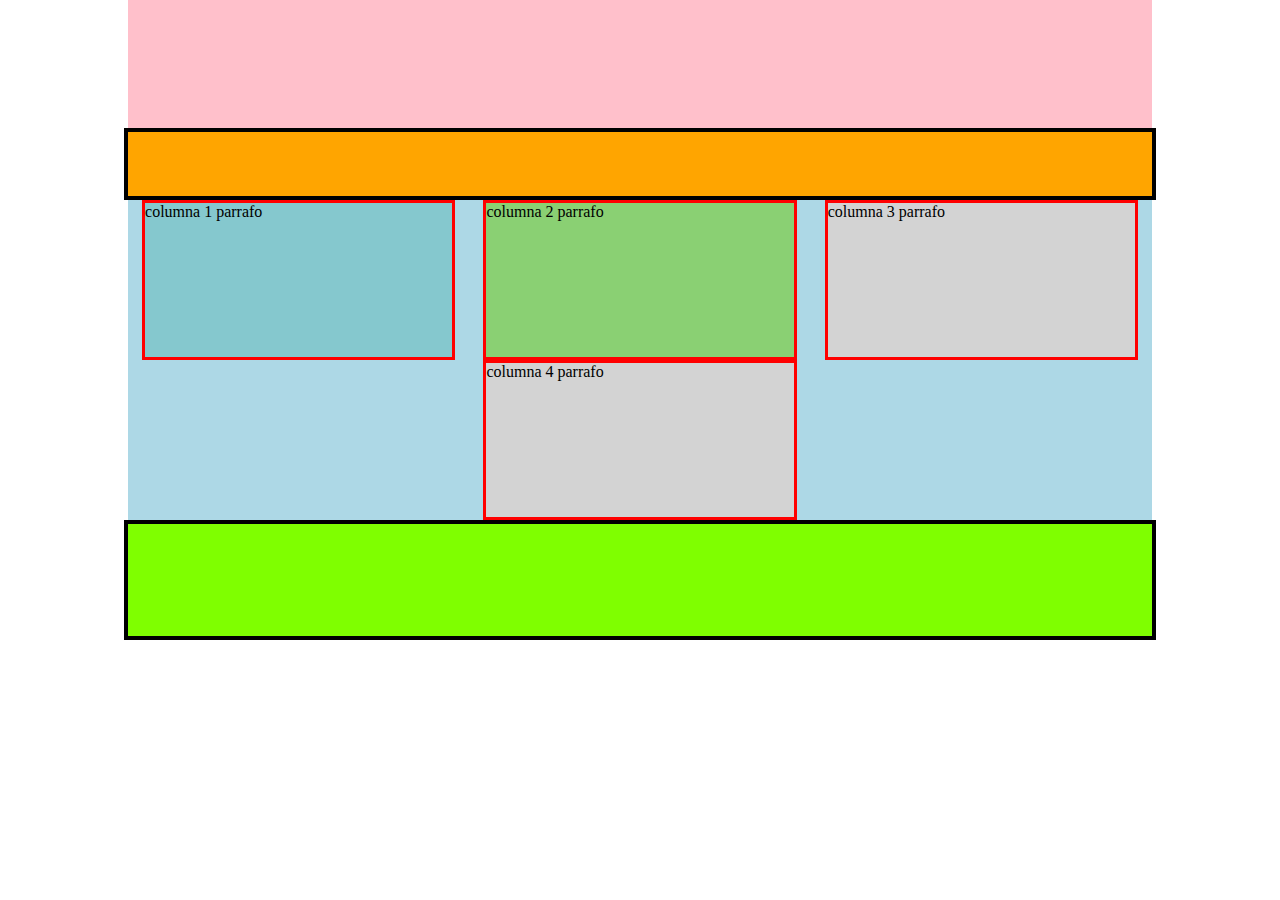
==== index.html @ aa425ca2 "primer comit" ====
<!DOCTYPE html>
<html lang="en">
<head>
    <meta charset="UTF-8">
    <meta name="viewport" content="width=, initial-scale=1.0">
    <title>Document</title>
    <style>
        /*  Reset    */
        * {padding: 0;
            margin: 0;}
            a {text-decoration: none; color: black;}/*quita el subrayado que tienen los url en general*/

        /*  Codigo pagina    */

        header,nav,main,footer {width: 80%;
            margin: 0 auto;}

        header{min-height: 8rem;/*rem es unidad de medida que se adapta a todos los dispocitivo*/
            background-color: pink;}

        nav{width: 80%;
            min-height: 4rem;
            background-color: orange;}

        main{width: 80%;
            min-height: 20rem;
            background-color: lightblue;
            display: flex;
            justify-content: space-around;
            flex-wrap: wrap;}

        footer{width: 80%;
            min-height: 7rem;
            background-color: chartreuse;}

        .ponerBorde{border: 0.3rem solid black;}

        main div {width: 30%;
            min-height: 5rem;
            background-color: lightgray;
            border: 0.2rem solid red;}

        .izda{background-color: rgba(101, 187, 187, 0.555);}
        .dcha{background-color: rgba(106, 202, 9, 0.521);}
    </style>
</head>
<body>
    
    <header>

    </header>
    <nav class="ponerBorde">

    </nav>
    <main id="principal">
        <div class="izda"> columna 1 parrafo

        </div>
        <div class="dcha">columna 2 parrafo 
        </div>
        <div class="centro">columna 3 parrafo 
        </div>
        <div class="2izda">columna 4 parrafo 
        </div>

    </main>
    <footer class="ponerBorde">

    </footer>

</body>
</html>
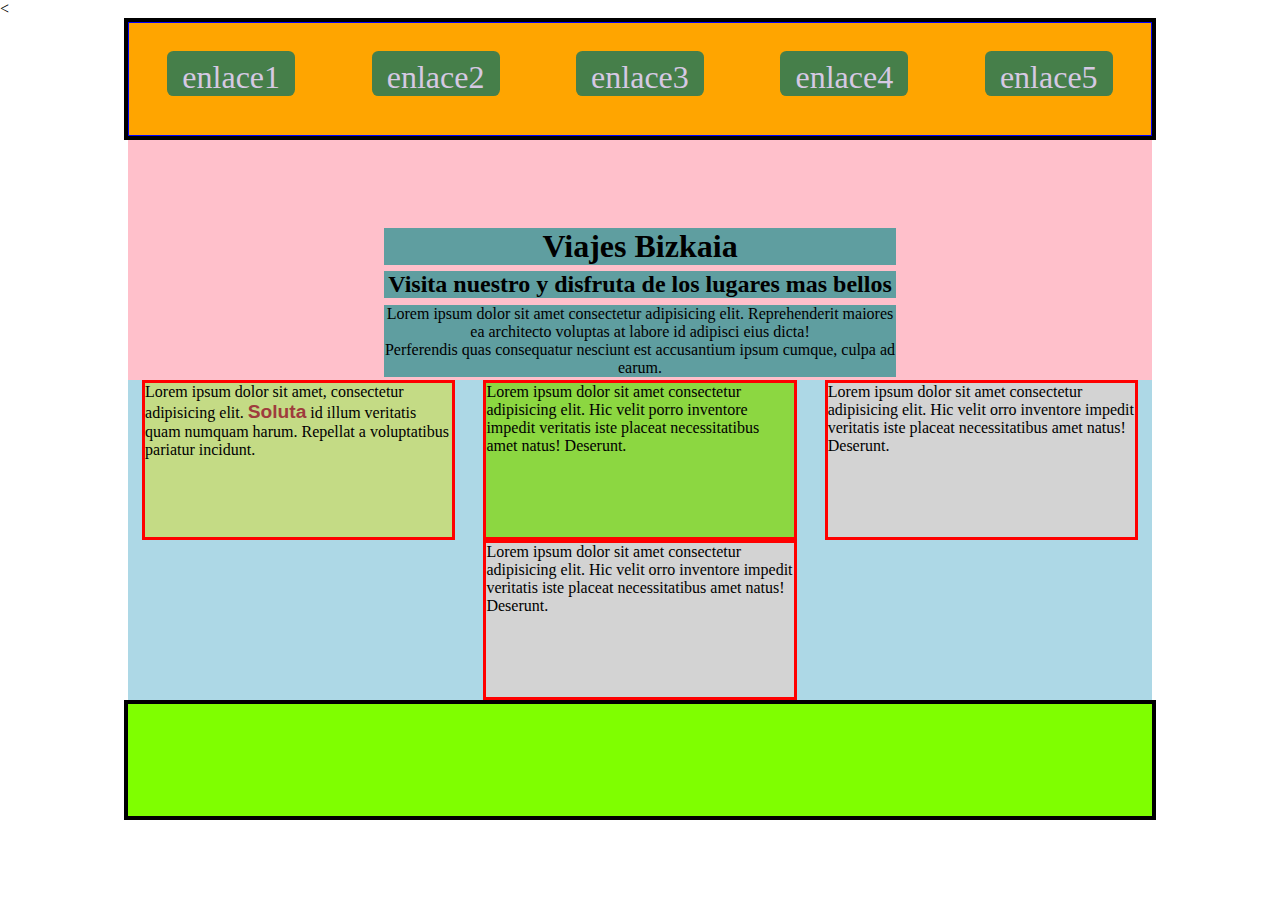
==== commit b2fe124a: "flex: main axis e inversion alineacion" ====
--- a/index.html
+++ b/index.html
@@ -1,72 +1,55 @@
-<!DOCTYPE html>
+<<!DOCTYPE html>
 <html lang="en">
 <head>
     <meta charset="UTF-8">
-    <meta name="viewport" content="width=, initial-scale=1.0">
-    <title>Document</title>
+    <meta name="viewport" content="width=device-width, initial-scale=1.0">
+    <title>Proyecto básico</title>
+    <link rel="stylesheet" href="style.css">
     <style>
-        /*  Reset    */
-        * {padding: 0;
-            margin: 0;}
-            a {text-decoration: none; color: black;}/*quita el subrayado que tienen los url en general*/
 
-        /*  Codigo pagina    */
-
-        header,nav,main,footer {width: 80%;
-            margin: 0 auto;}
-
-        header{min-height: 8rem;/*rem es unidad de medida que se adapta a todos los dispocitivo*/
-            background-color: pink;}
-
-        nav{width: 80%;
-            min-height: 4rem;
-            background-color: orange;}
-
-        main{width: 80%;
-            min-height: 20rem;
-            background-color: lightblue;
-            display: flex;
-            justify-content: space-around;
-            flex-wrap: wrap;}
-
-        footer{width: 80%;
-            min-height: 7rem;
-            background-color: chartreuse;}
-
-        .ponerBorde{border: 0.3rem solid black;}
-
-        main div {width: 30%;
-            min-height: 5rem;
-            background-color: lightgray;
-            border: 0.2rem solid red;}
-
-        .izda{background-color: rgba(101, 187, 187, 0.555);}
-        .dcha{background-color: rgba(106, 202, 9, 0.521);}
     </style>
 </head>
 <body>
-    
+
+  
+
+    <nav class="ponerBorde">
+        <ul>
+            <li class="menu"><a href="">enlace1</a></li>
+            <li class="menu"><a href="">enlace2</a></li>
+            <li class="menu"><a href="">enlace3</a></li>
+            <li class="menu"><a href="">enlace4</a></li>
+            <li class="menu"><a href="">enlace5</a></li>
+        </ul>
+
+    </nav>
+
     <header>
+        <h1> Viajes Bizkaia</h1>
+        <h2> Visita nuestro y disfruta de los lugares mas bellos</h2>
+        <p>Lorem ipsum dolor sit amet consectetur adipisicing elit. Reprehenderit maiores ea architecto voluptas at labore id adipisci eius dicta! <br>Perferendis quas consequatur nesciunt est accusantium ipsum cumque, culpa ad earum.</p>
 
     </header>
-    <nav class="ponerBorde">
 
-    </nav>
     <main id="principal">
-        <div class="izda"> columna 1 parrafo
+        <div class="izda">Lorem ipsum dolor sit amet, consectetur adipisicing elit. 
+            <a href="#" target="_blank">Soluta</a> id illum veritatis quam numquam harum. Repellat a voluptatibus 
+            pariatur incidunt.</div>
+        <div class="dcha">Lorem ipsum dolor sit amet consectetur adipisicing elit. Hic velit 
+            porro inventore impedit veritatis iste placeat necessitatibus amet 
+            natus! Deserunt.</div>
+        <div class="centro">Lorem ipsum dolor sit amet consectetur adipisicing elit. Hic velit 
+            orro inventore impedit veritatis iste placeat necessitatibus amet 
+            natus! Deserunt.</div>
+        <div class="2izda">Lorem ipsum dolor sit amet consectetur adipisicing elit. Hic velit 
+            orro inventore impedit veritatis iste placeat necessitatibus amet 
+            natus! Deserunt.</div>
+    </main>
 
-        </div>
-        <div class="dcha">columna 2 parrafo 
-        </div>
-        <div class="centro">columna 3 parrafo 
-        </div>
-        <div class="2izda">columna 4 parrafo 
-        </div>
-
-    </main>
-    <footer class="ponerBorde">
+    <footer class="ponerBorde"> 
 
     </footer>
 
+    
 </body>
 </html>--- a/style.css
+++ b/style.css
@@ -0,0 +1,115 @@
+     /*  Reset de la pagina        */
+     * {padding: 0;
+        margin: 0;}
+
+        a {text-decoration: none;
+         color: black;}
+
+         ul {list-style: none;
+             margin-right: 0;}
+     /*  Codigo pagina en desktop  */
+
+     header,nav,main,footer {width: 80%;
+                             margin: 0 auto;}
+
+     header { 
+             min-height: 15rem;
+             background-color: pink;}
+
+     nav{   
+             min-height: 7rem;
+             background-color: orange;}
+
+     main {  
+             min-height: 20rem;
+             background-color: lightblue;
+             display: flex;
+             justify-content:space-around;
+             flex-wrap: wrap;
+               
+         }
+
+     footer {
+             min-height: 7rem;
+             background-color: chartreuse;}
+
+     .ponerBorde {border: 0.3rem solid black;}
+
+     main div {width: 30%;
+             min-height: 5rem;
+             background-color: lightgray;
+             border: 0.2rem solid red;}
+
+     .izda {background-color: rgba(215, 221, 48, 0.533);}
+      .dcha {background-color: rgb(140, 215, 65);}
+
+      main div a {font-size: 1.2rem;
+                 color: rgb(159, 60, 60);
+                 font-weight: 600;
+                 font-family: Verdana, Geneva, Tahoma, sans-serif;
+                            
+                 }
+
+    nav ul {border: 0.1rem solid blue;
+         min-height: 7rem;
+         display: flex;
+         justify-content: space-around;
+         align-items: center;}
+
+
+     nav ul li {width: 8rem;
+            height: 3.5rem;
+        
+        /* border: 0.1rem solid green;  */
+         margin: 0.5rem;
+     
+     }
+
+     ul li a {  font-size: 2rem;
+                color: rgb(214, 201, 227);
+                display: block;
+                text-align:center;
+                padding-top: 0.5rem;
+                background-color: rgb(70, 127, 74);
+                border-radius: 0.4rem;
+     }
+
+     ul li a:hover {  background-color: rgb(214, 201, 227);
+                      color: rgb(70, 127, 74);
+                      transition: 500ms;
+     }
+    header{display: flex;
+           flex-direction: column;
+           align-items: center;
+           justify-content: flex-end;}
+
+ 
+     h1,h2,p{ width: 50%;
+              background-color: cadetblue;
+              margin: 0.2rem;
+              border: 0.3 solid green;
+            text-align: center;} 
+
+      /*  Codigo pagina en tablet */
+
+       /*  Codigo pagina en selfphone  */
+
+    @media screen and (max-width:900px)  {
+
+        nav ul {display: flex;
+                flex-direction: column;
+        }
+        
+        main div {width: 45%; }
+        
+        body {background-color: aqua;}
+    }
+    @media only screen and (max-width: 602px) {
+
+
+        main div {width: 90%; }
+
+        body {
+          background-color: blue;
+        }
+      }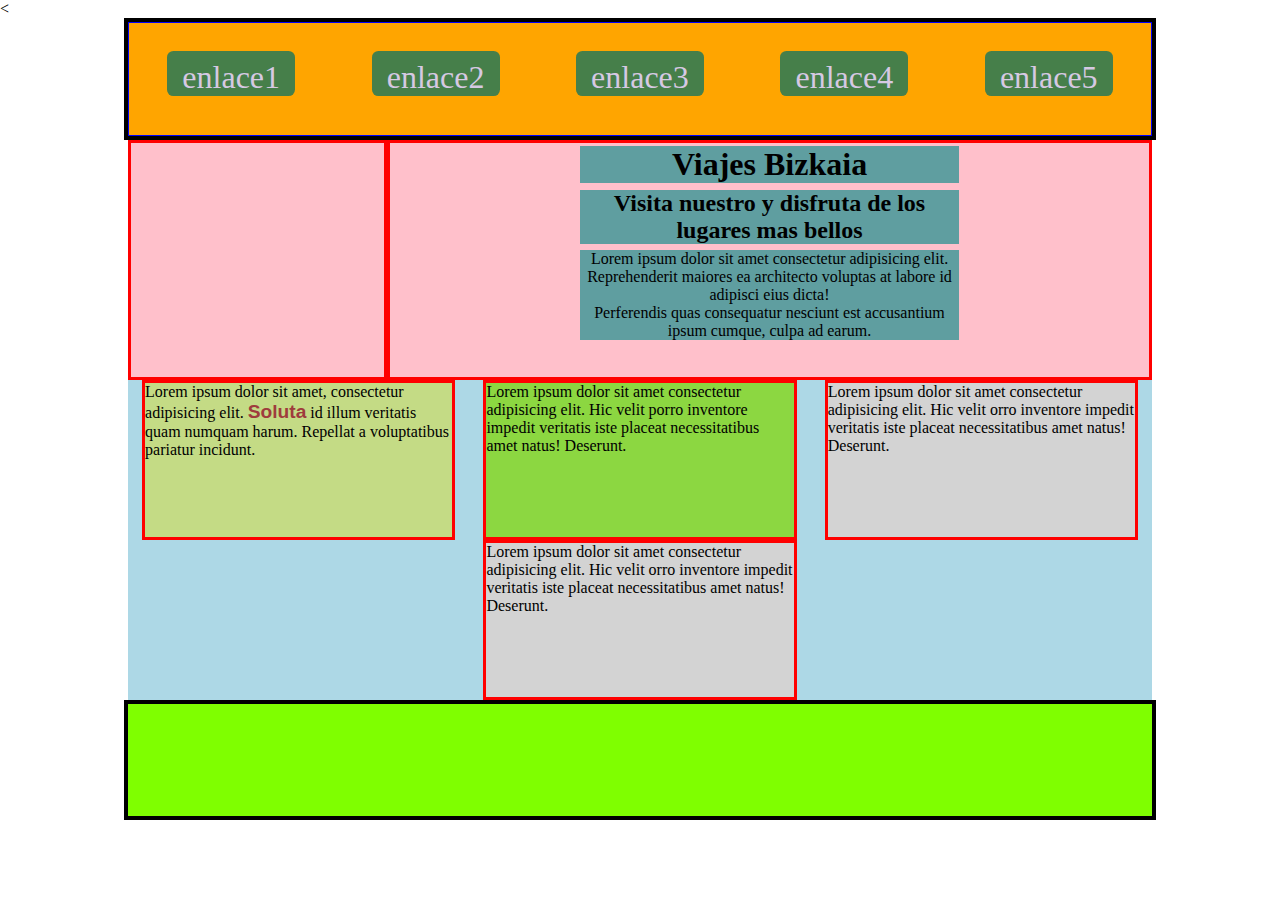
==== commit 3bd71288: "flexbox anidado" ====
--- a/index.html
+++ b/index.html
@@ -25,10 +25,19 @@
     </nav>
 
     <header>
-        <h1> Viajes Bizkaia</h1>
-        <h2> Visita nuestro y disfruta de los lugares mas bellos</h2>
-        <p>Lorem ipsum dolor sit amet consectetur adipisicing elit. Reprehenderit maiores ea architecto voluptas at labore id adipisci eius dicta! <br>Perferendis quas consequatur nesciunt est accusantium ipsum cumque, culpa ad earum.</p>
+        <div class="logo">
 
+        </div>
+        <div class="titulo">
+            <h1> Viajes Bizkaia</h1>
+            <h2> Visita nuestro y disfruta de los lugares mas bellos</h2>
+            <p>Lorem ipsum dolor sit amet consectetur adipisicing elit. Reprehenderit maiores ea architecto voluptas at labore id adipisci eius dicta! <br>Perferendis quas consequatur nesciunt est accusantium ipsum cumque, culpa ad earum.</p>
+    
+
+        </div>
+      
+
+        
     </header>
 
     <main id="principal">
--- a/style.css
+++ b/style.css
@@ -78,17 +78,26 @@
                       color: rgb(70, 127, 74);
                       transition: 500ms;
      }
-    header{display: flex;
-           flex-direction: column;
-           align-items: center;
-           justify-content: flex-end;}
+    header{display: flex;}
+
+    header>div{border: 0.2rem solid red;}
+
+    header>div.logo {width: 25%;}/* aqui te diriges a los div que sean solo de header lo que hace es el simbolo >, el punto hace que seleciones en los que estan en la clase logo*/
+
+    header>div.titulo { width: 75%;
+                        display: flex;
+                        flex-direction: column;
+                        align-items: center;
+                        justify-content: flex-start;}
 
  
      h1,h2,p{ width: 50%;
               background-color: cadetblue;
               margin: 0.2rem;
               border: 0.3 solid green;
-            text-align: center;} 
+              text-align: center;} 
+
+    
 
       /*  Codigo pagina en tablet */
 
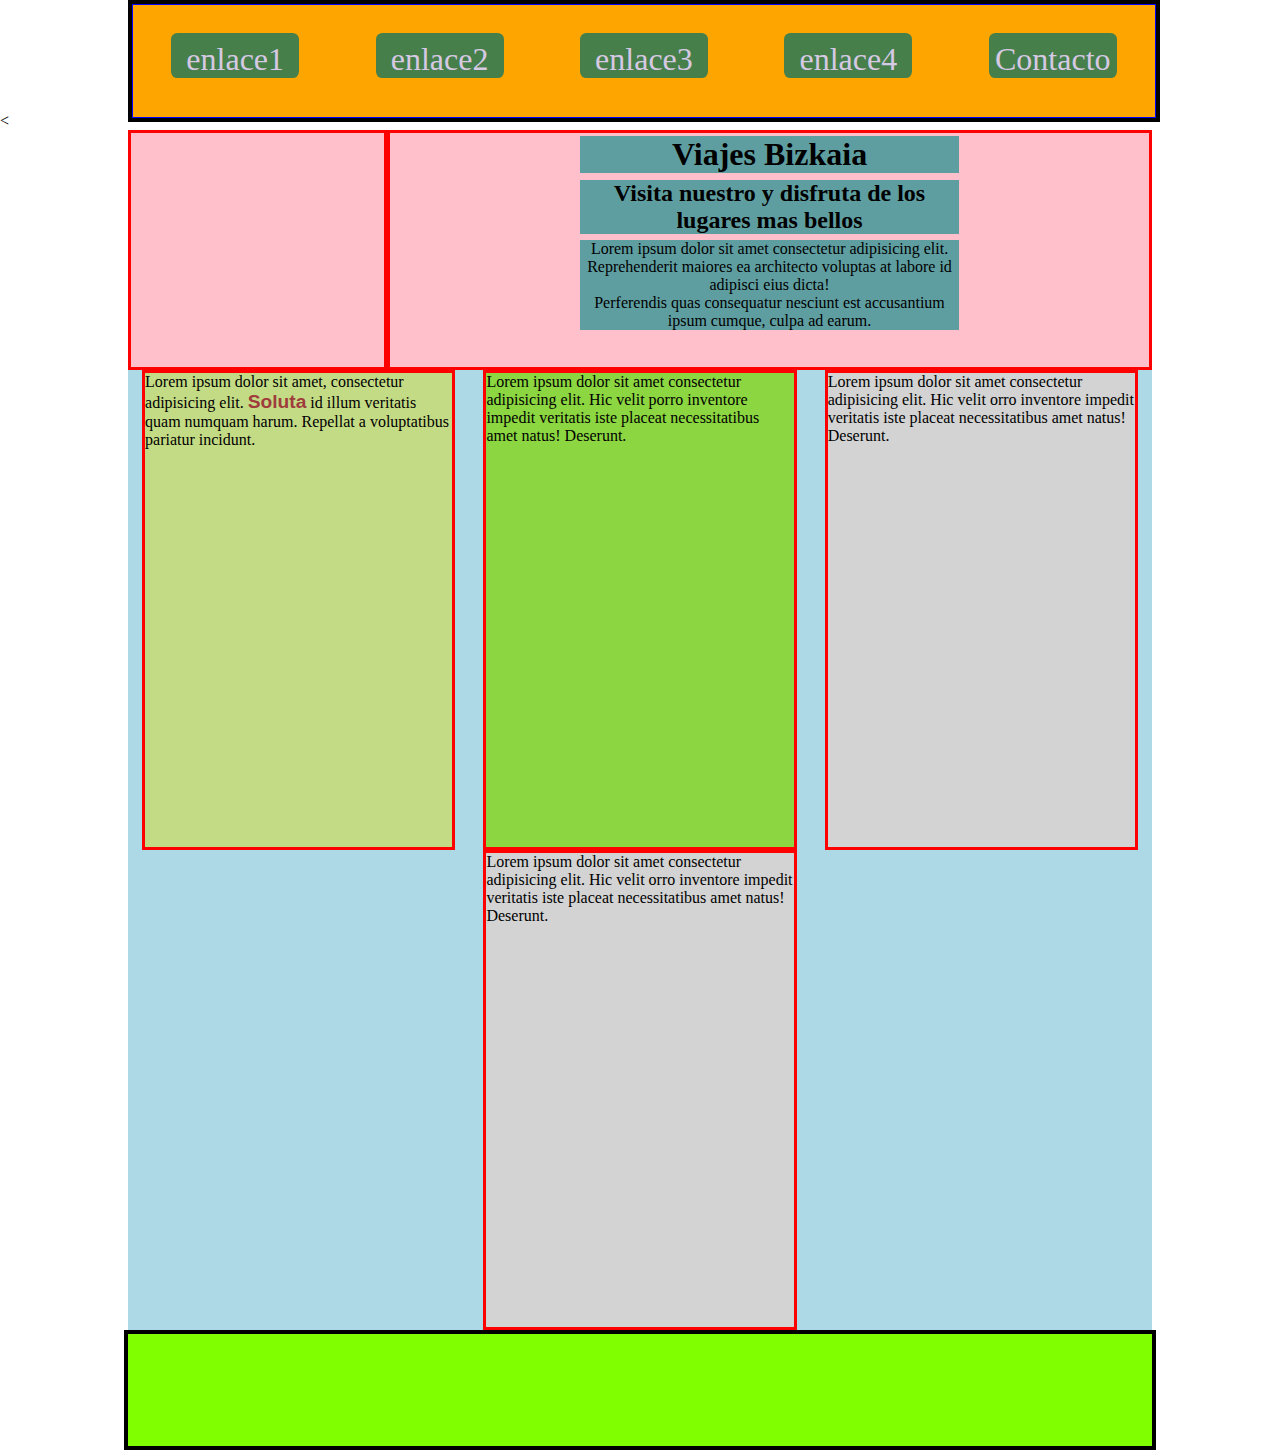
==== commit 2d36f116: "Creacion de formulario" ====
--- a/index.html
+++ b/index.html
@@ -4,22 +4,20 @@
     <meta charset="UTF-8">
     <meta name="viewport" content="width=device-width, initial-scale=1.0">
     <title>Proyecto básico</title>
-    <link rel="stylesheet" href="style.css">
+    <link rel="stylesheet" href="style.css"> <!--aqui enlazamos el style con index.html-->
     <style>
 
     </style>
 </head>
 <body>
-
-  
-
-    <nav class="ponerBorde">
+    <nav class="ponerBorde"> 
         <ul>
             <li class="menu"><a href="">enlace1</a></li>
             <li class="menu"><a href="">enlace2</a></li>
             <li class="menu"><a href="">enlace3</a></li>
             <li class="menu"><a href="">enlace4</a></li>
-            <li class="menu"><a href="">enlace5</a></li>
+            <li class="menu"><a href="Contacto.html">Contacto</a></li>
+
         </ul>
 
     </nav>
@@ -32,12 +30,8 @@
             <h1> Viajes Bizkaia</h1>
             <h2> Visita nuestro y disfruta de los lugares mas bellos</h2>
             <p>Lorem ipsum dolor sit amet consectetur adipisicing elit. Reprehenderit maiores ea architecto voluptas at labore id adipisci eius dicta! <br>Perferendis quas consequatur nesciunt est accusantium ipsum cumque, culpa ad earum.</p>
-    
-
-        </div>
-      
-
-        
+            </div>  
+       
     </header>
 
     <main id="principal">
--- a/style.css
+++ b/style.css
@@ -9,41 +9,43 @@
              margin-right: 0;}
      /*  Codigo pagina en desktop  */
 
-     header,nav,main,footer {width: 80%;
-                             margin: 0 auto;}
+    body {padding-top: 7rem;}/*esta regla te permite que todo el body se escon atravez de nav"enlace"*/
 
-     header { 
-             min-height: 15rem;
+    header,nav,main,footer {width: 80%;
+                             margin: 0 auto;}/*esta regla te permite insertar los bordes*/
+
+
+    header { min-height: 15rem;
              background-color: pink;}
 
-     nav{   
-             min-height: 7rem;
-             background-color: orange;}
+    nav{ min-height: 7rem;
+         background-color: orange;
+         position: fixed; /*esto es para que el menu "enlace" se quede fijo al moverte por la pagina*/
+         top: 0%;
+         left: 10%;/*aqui lo centramos es necesario hacer si no se justfica a la iz por defecto*/
+    
+        }
 
-     main {  
-             min-height: 20rem;
+    main {   min-height: 60rem;
              background-color: lightblue;
              display: flex;
              justify-content:space-around;
-             flex-wrap: wrap;
-               
-         }
+             flex-wrap: wrap;}
 
-     footer {
-             min-height: 7rem;
+    footer {min-height: 7rem;
              background-color: chartreuse;}
 
-     .ponerBorde {border: 0.3rem solid black;}
+    .ponerBorde {border: 0.3rem solid black;}
 
-     main div {width: 30%;
+    main div{width: 30%;
              min-height: 5rem;
              background-color: lightgray;
              border: 0.2rem solid red;}
 
-     .izda {background-color: rgba(215, 221, 48, 0.533);}
-      .dcha {background-color: rgb(140, 215, 65);}
+    .izda {background-color: rgba(215, 221, 48, 0.533);}
+    .dcha {background-color: rgb(140, 215, 65);}
 
-      main div a {font-size: 1.2rem;
+    main div a {font-size: 1.2rem;
                  color: rgb(159, 60, 60);
                  font-weight: 600;
                  font-family: Verdana, Geneva, Tahoma, sans-serif;
@@ -57,15 +59,12 @@
          align-items: center;}
 
 
-     nav ul li {width: 8rem;
-            height: 3.5rem;
-        
-        /* border: 0.1rem solid green;  */
-         margin: 0.5rem;
-     
-     }
-
-     ul li a {  font-size: 2rem;
+    nav ul li {width: 8rem;
+                height: 3.5rem;
+                /* border: 0.1rem solid green;  */
+                margin: 0.5rem;}
+ 
+    ul li a {  font-size: 2rem;
                 color: rgb(214, 201, 227);
                 display: block;
                 text-align:center;
@@ -74,10 +73,10 @@
                 border-radius: 0.4rem;
      }
 
-     ul li a:hover {  background-color: rgb(214, 201, 227);
+    ul li a:hover {  background-color: rgb(214, 201, 227);
                       color: rgb(70, 127, 74);
-                      transition: 500ms;
-     }
+                      transition: 500ms;}
+
     header{display: flex;}
 
     header>div{border: 0.2rem solid red;}
@@ -91,13 +90,25 @@
                         justify-content: flex-start;}
 
  
-     h1,h2,p{ width: 50%;
+    h1,h2,p{ width: 50%;
               background-color: cadetblue;
               margin: 0.2rem;
               border: 0.3 solid green;
               text-align: center;} 
+    
 
+    section{width: 100%;
+            background-color: chartreuse;
+            min-height: 20rem;
+            border: 0.1rem solid red;
+            display: flex;}
+            
+    article.mapa{width: 40%;}
     
+    article.form{width: 60%; 
+                background-color: darkgrey;
+                min-height: 20rem;
+                border: 0.1rem solid red;}    
 
       /*  Codigo pagina en tablet */
 
